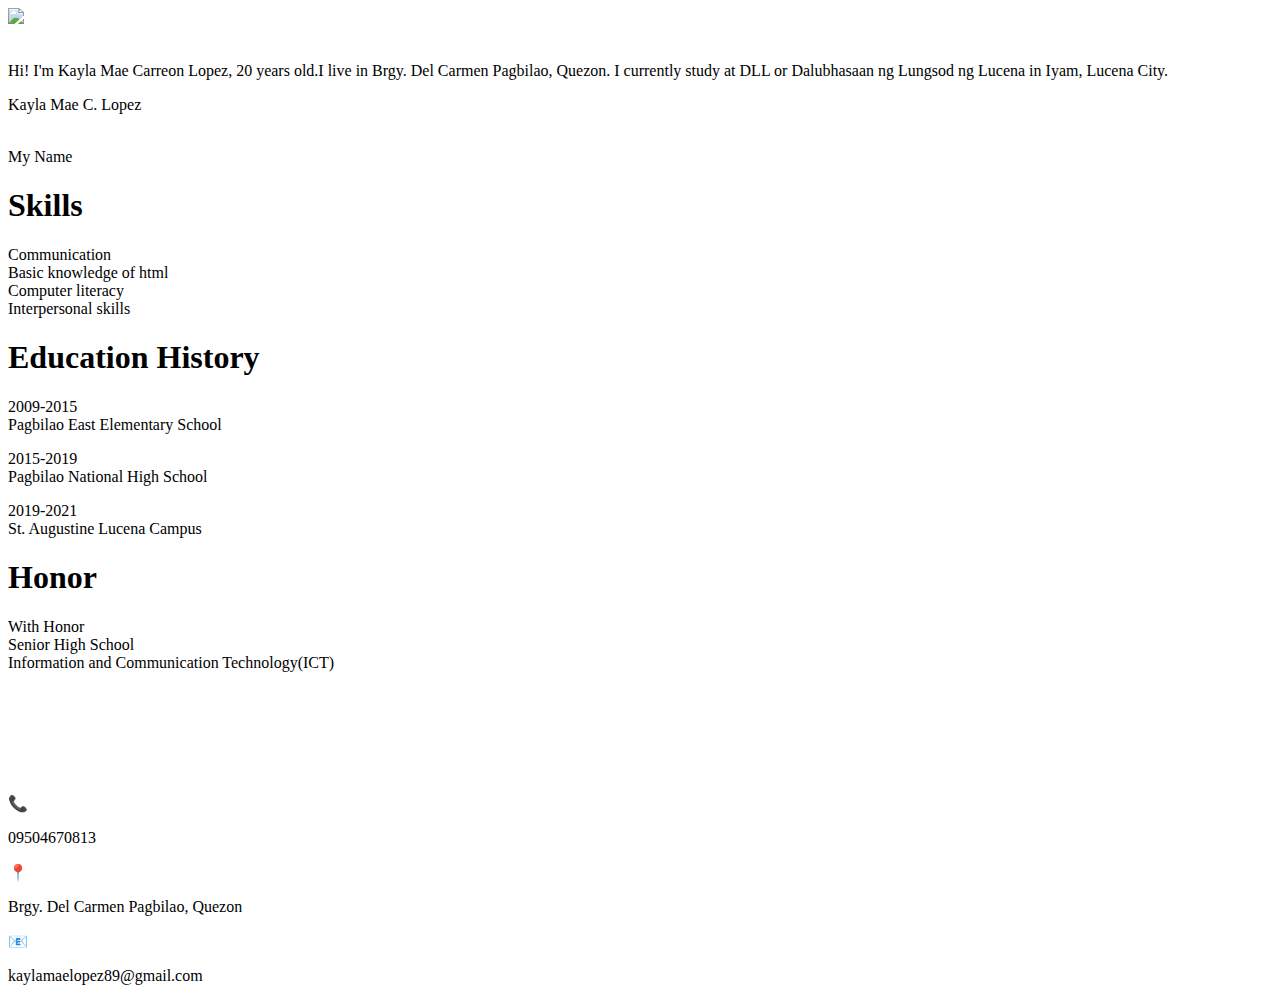
==== index.html @ de16e5b3 "Update and rename resume.html to index.html" ====
<!DOCTYPE html>
<html lang="en">
<head>
    <meta charset="UTF-8">
    <meta name="viewport" content="width=device-width, initial-scale=1.0">
    <title> Resume </title>
    <link rel="stylesheet" href="mae.css">
</head>

<body class="box">
    <div class="border ">
        <img src="image/kay.jpg" class="img">
        <p class="tfnt txtindnt"> <br> Hi! I'm Kayla Mae Carreon Lopez, 20 years old.I live in Brgy. Del Carmen Pagbilao, Quezon.
           I currently study at DLL or Dalubhasaan ng Lungsod ng Lucena in Iyam, Lucena City. </p>

    <p class="borderr"> Kayla Mae C. Lopez </p>
    <p class="borderrr"> <br> My Name </p>
    <h1 class="brdr"> Skills </h1>
    <p class="tfnt borderrr tp"> Communication <br> Basic knowledge of html <br> Computer literacy <br> Interpersonal skills </p>
    <h1 class="brdrr"> Education History </h1>
        <p class="tfnt borderrrr tpp"> 2009-2015 <br> Pagbilao East Elementary School </p>
        <p class="tfnt border5"> 2015-2019 <br> Pagbilao National High School </p>
        <p class="tfnt border6"> 2019-2021 <br> St. Augustine Lucena Campus </p>
    <h1 class="brdrrr"> Honor </h1>
        <p class="tfnt border7"> With Honor <br> Senior High School <br> Information and Communication
        Technology(ICT) </p>

            <br>
            <br>
            <br>
            <br>
            <br>
        <p class="txtindent"> &#128222; <br> <p class="txtindnt"> 09504670813 </p>
        <p class="txtindent"> &#128205; <br> <p class="txtindnt2"> Brgy. Del Carmen Pagbilao, Quezon </p>
        <p class="txtindent"> &#128231; <br> <p class="txtindnt3"> kaylamaelopez89@gmail.com </p>


    </div>

    
    
</body>
</html>
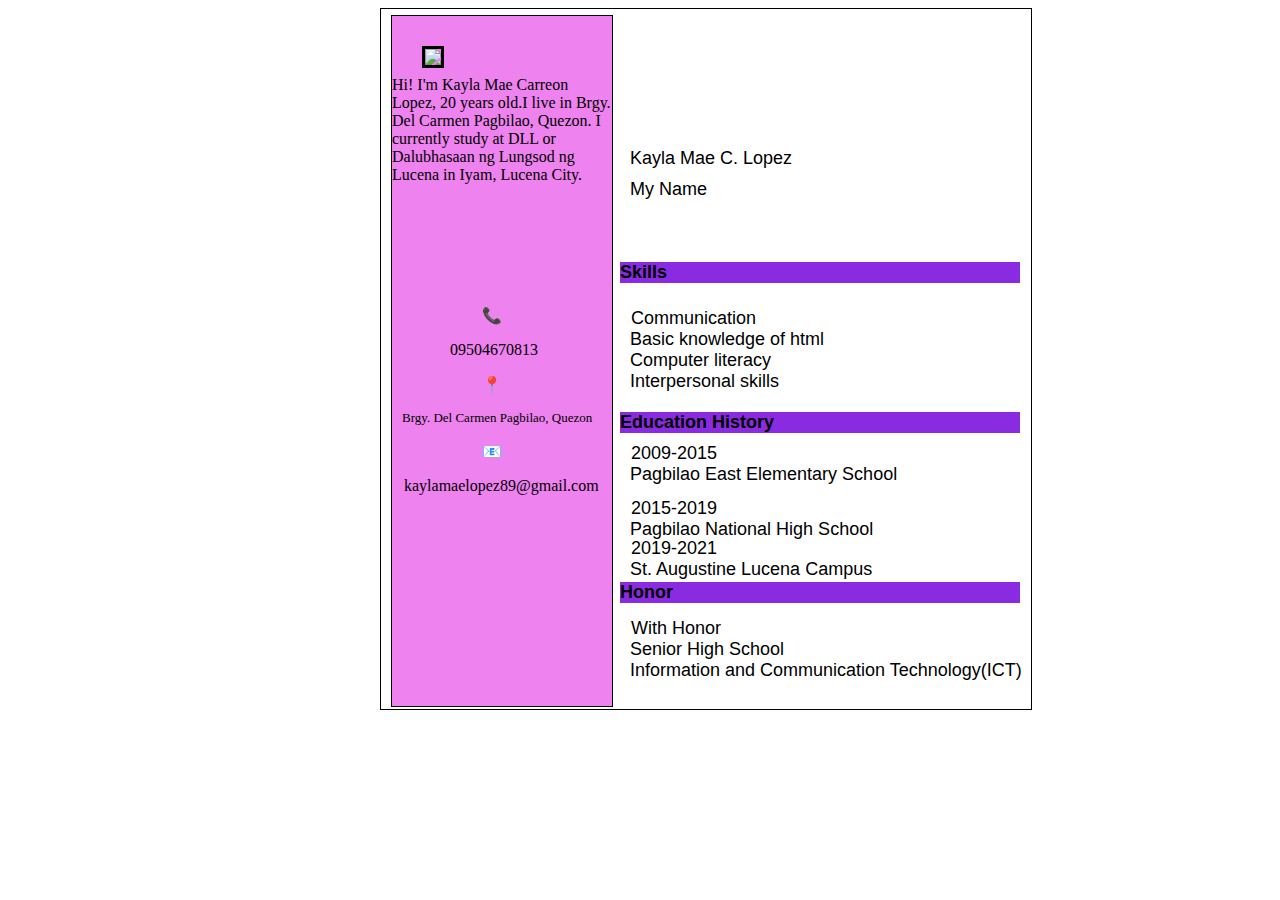
==== commit ebc73349: "Update index.html" ====
--- a/index.html
+++ b/index.html
@@ -4,7 +4,7 @@
     <meta charset="UTF-8">
     <meta name="viewport" content="width=device-width, initial-scale=1.0">
     <title> Resume </title>
-    <link rel="stylesheet" href="mae.css">
+    <link rel="stylesheet" href="resume.css">
 </head>
 
 <body class="box">
--- a/resume.css
+++ b/resume.css
@@ -0,0 +1,153 @@
+.box{
+    width: 650px;
+    height: 700px;
+    margin-left: 380px;
+    border: 1px solid black;
+    
+}
+
+.tfnt{
+    font-size:medium;
+    font-family: serif;
+    text-indent: 1px;
+}
+
+
+.img{
+    width: 150px;
+    position: relative;
+    top: 30px;
+    left: 30px;
+    border-style: solid;
+    
+
+}
+
+.bg{
+    background-attachment: fixed;
+    background-repeat: no-repeat;
+    background-size: contain;
+}
+
+.bgtxt{
+    background-color: aqua;
+}
+
+.txtindnt{
+    text-indent: 58px;
+}
+
+.txtindent{
+    text-indent: 90px;
+}
+
+.border{
+    border: 1px solid black;
+    width: 220px;
+    height: 690px;
+    background-color:#ee82ee;
+    margin: 6px 5px 0px 10px;
+    top: 60px;
+    left: 80px;
+    
+}
+
+.middle{
+    margin-right: 2px;
+}
+
+.txtindnt2{
+    text-indent: 10px;
+    font-size: small;
+}
+
+.txtindnt3{
+    text-indent: 12px;
+    font-size: medium;
+}
+
+.borderr{
+    font-size: large;
+    position: absolute;
+    top: 130px;
+    left:630px;
+    font-family: Impact, Haettenschweiler, 'Arial Narrow Bold', sans-serif;
+}
+
+.borderrr{
+    font-size: large;
+    position: absolute;
+    top: 140px;
+    left:630px;
+    font-family:Arial;
+}
+
+.brdr{
+    font-size: large;
+    position: absolute;
+    top: 250px;
+    left:620px;
+    width: 400px;
+    background-color: blueviolet;
+    font-family: Arial;
+}
+
+.tp{
+    top: 290px;
+}
+
+.brdrr{
+    font-size: large;
+    position: absolute;
+    top: 400px;
+    left:620px;
+    width: 400px;
+    background-color: blueviolet;
+    font-family: Arial;
+}
+
+.tpp{
+    top: 290px;
+}
+
+.borderrrr{
+    font-size: large;
+    position: absolute;
+    top: 425px;
+    left:630px;
+    font-family:Arial;
+}
+
+.border5{
+    font-size: large;
+    position: absolute;
+    top: 480px;
+    left:630px;
+    font-family:Arial;
+}
+
+.border6{
+    font-size: large;
+    position: absolute;
+    top: 520px;
+    left:630px;
+    font-family:Arial;
+}
+
+.brdrrr{
+    font-size: large;
+    position: absolute;
+    top: 570px;
+    left:620px;
+    width: 400px;
+    background-color: blueviolet;
+    font-family: Arial;
+}
+
+.border7{
+    font-size: large;
+    position: absolute;
+    top: 600px;
+    left:630px;
+    font-family:Arial;
+}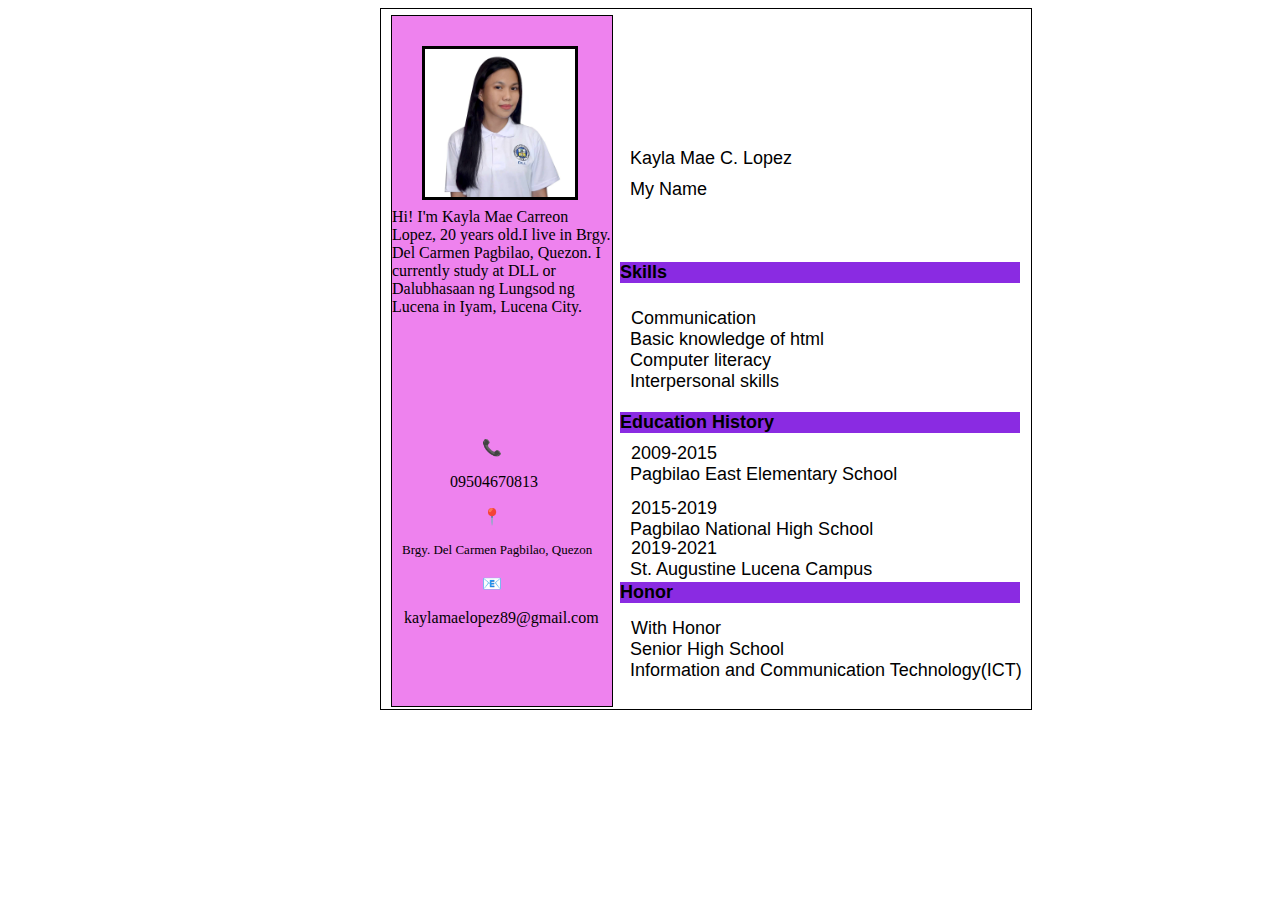
==== commit b25f8979: "Update index.html" ====
--- a/index.html
+++ b/index.html
@@ -9,7 +9,7 @@
 
 <body class="box">
     <div class="border ">
-        <img src="image/kay.jpg" class="img">
+        <img src="kay.jpg" class="img">
         <p class="tfnt txtindnt"> <br> Hi! I'm Kayla Mae Carreon Lopez, 20 years old.I live in Brgy. Del Carmen Pagbilao, Quezon.
            I currently study at DLL or Dalubhasaan ng Lungsod ng Lucena in Iyam, Lucena City. </p>
 
